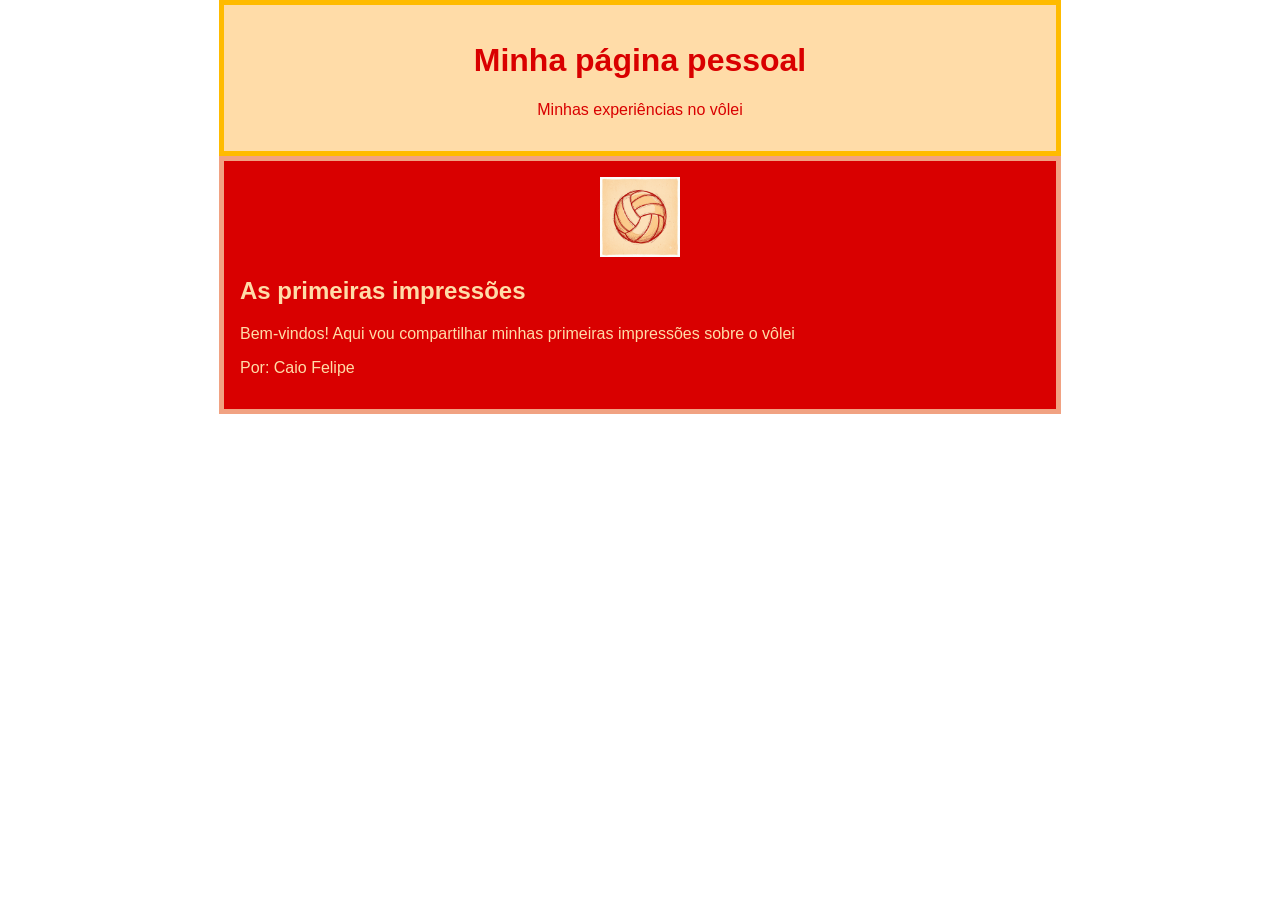
==== inde.html @ 8593c53e "Add files via upload" ====
<!DOCTYPE html>
<html lang="pt-br">
<head>
    <meta charset="UTF-8">
    <meta name="viewport" content="width=device-width, initial-scale=1.0">
    <title>Página Pessoal</title>

    <style>
        body {
            margin: 0;
            font-family: Arial, sans-serif;
        }

        header {
            background-color: #FFDCA8;
            color: #D90000;
            text-align: center;
            max-width: 800px;
            margin: 0 auto;
            padding: 16px;
            border: 5px solid #ffbb00;
        }

        main {
            background-color: #D90000;
            color: #FFDCA8;
            max-width: 800px;
            margin: 0 auto;
            padding: 16px;
            border: 5px solid #f1a282;
        }

        main img {
            max-width: 100%;
            height: auto;
            display: block;
            margin: 0 auto 16px auto;
        }
        img {
    width: 80px;
    height: 80px;
}
    </style>
</head>

<body>
    <header>
        <h1>Minha página pessoal</h1>
        <p>Minhas experiências no vôlei</p>
    </header>
    <main>
        <img src="imagem-01.png" alt="Uma ilustração em estilo de desenho à mão de uma bola de vôlei clássica, centralizada num quadrado. A bola é composta por painéis de cor creme (#FFDCA8) e contornada com traços rústicos e expressivos em vermelho (#D90000). O fundo tem uma textura de papel antigo, com uma borda branca desgastada. A imagem não contém texto e está em formato 1:1.">
    
        <h2>As primeiras impressões</h2>
        <p>Bem-vindos! Aqui vou compartilhar minhas primeiras impressões sobre o vôlei</p>
        <p>Por: Caio Felipe</p>
    </main>
</body>
</html>
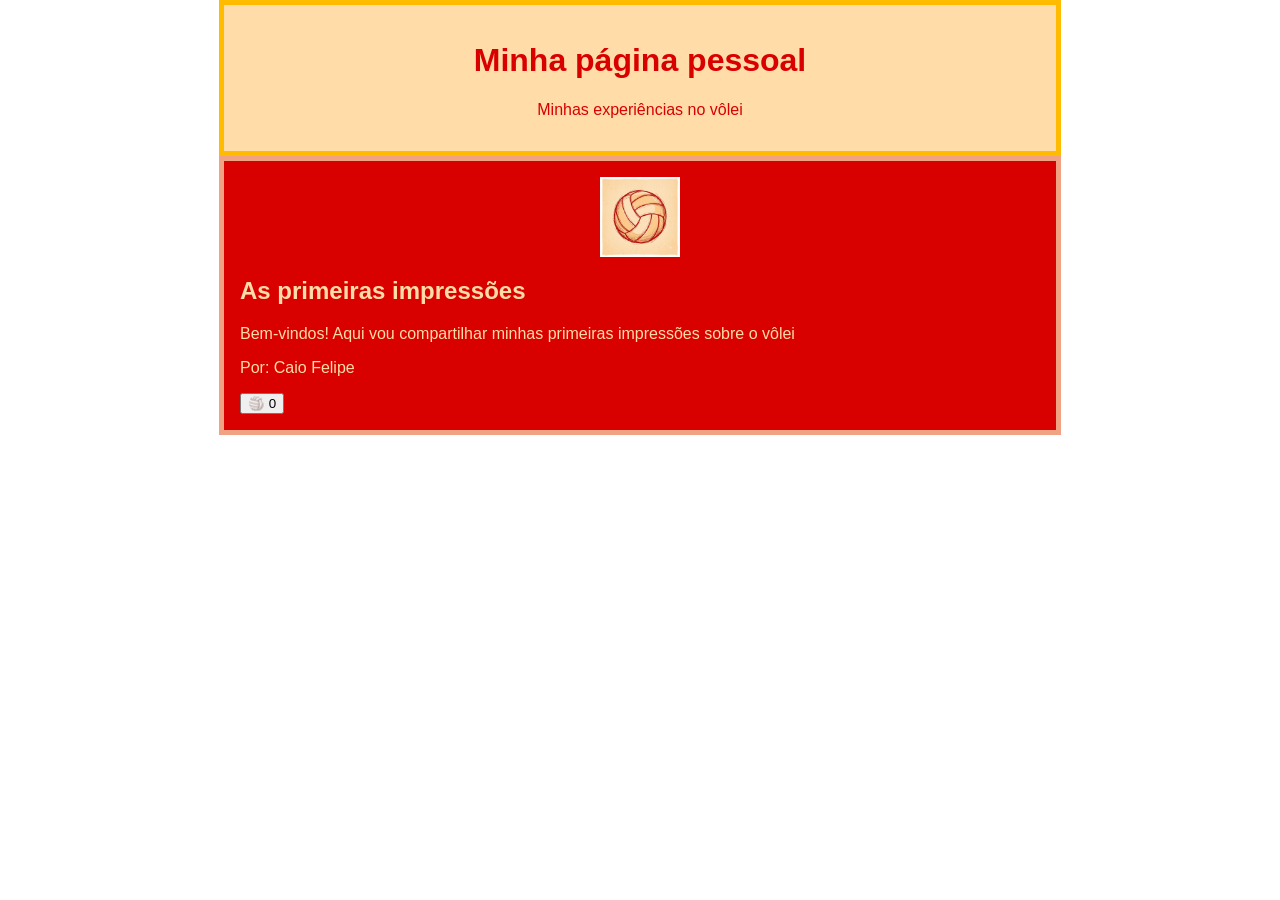
==== commit 06dac324: "Add files via upload" ====
--- a/inde.html
+++ b/inde.html
@@ -54,6 +54,18 @@
         <h2>As primeiras impressões</h2>
         <p>Bem-vindos! Aqui vou compartilhar minhas primeiras impressões sobre o vôlei</p>
         <p>Por: Caio Felipe</p>
+        <button>🏐 <span>0</span></button>
+        
     </main>
 </body>
+<script>
+    const botao = document.querySelector("button");
+    botao.addEventListener("click", botaoClicado);
+
+    function botaoClicado() {
+        console.log("fui cliado");
+        let texto = botao.querySelector("span");
+        texto.textContent++;
+    }
+</script>
 </html>
